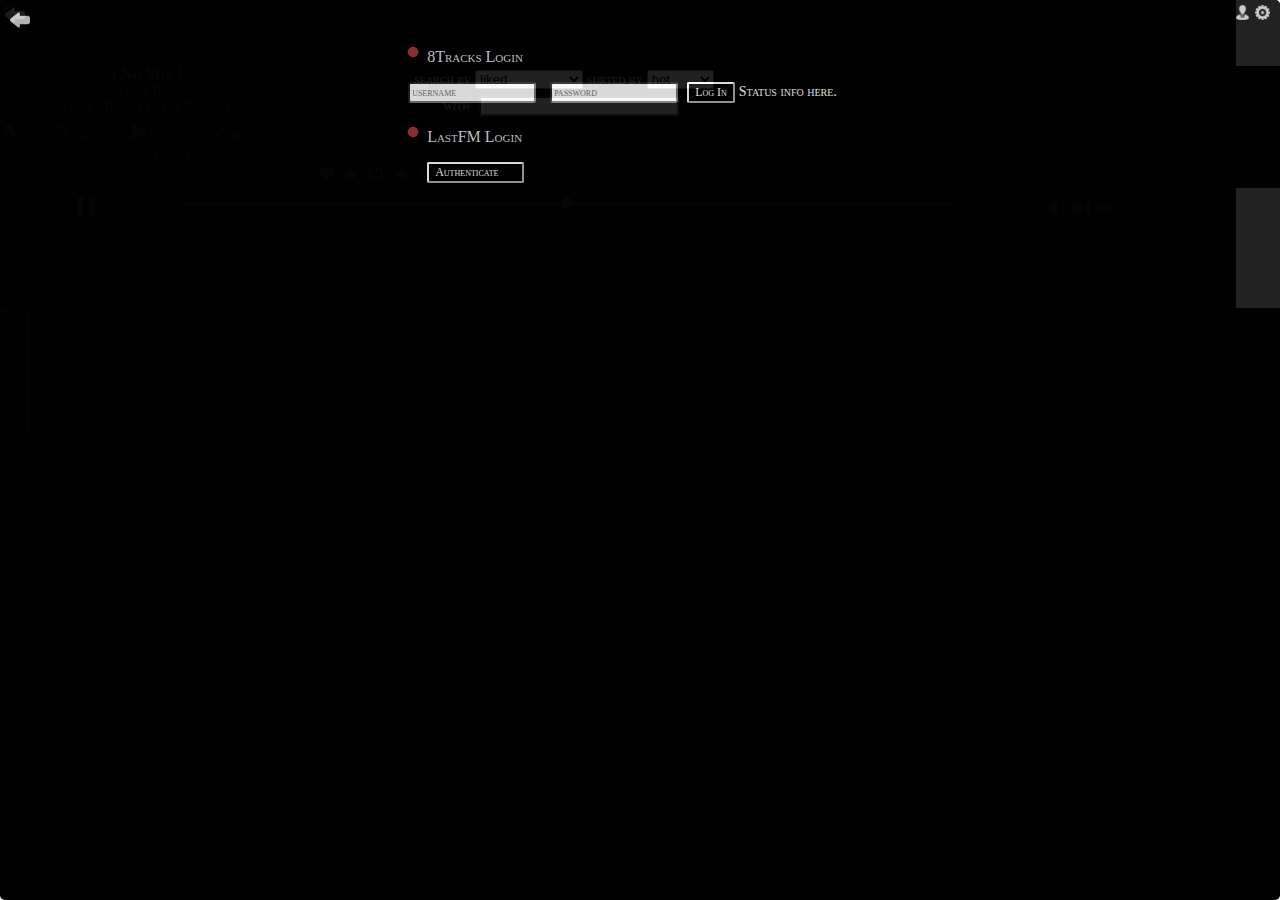
==== index.html @ 5eabb217 "fixed" ====
<html>
<head>
  <title>Scrobbler</title>
  
  <link rel="stylesheet" href="css/jquery-ui-1.10.4.custom.min.css" />
  <link rel="stylesheet" href="css/style.css" />

  <script src="lib/jquery-1.10.2.js"></script>
  <script src="lib/jquery-ui-1.10.4.min.js"></script>

  
  <script src="lib/jlayout/jquery.sizes.js"></script>
  <script src="lib/jlayout/jlayout.border.js"></script>
  <script src="lib/jlayout/jquery.jlayout.js"></script>

  <script src="lib/md5.js"></script>
  <script src="src/8tracks.js"></script>
  <script src="src/lastfm.js"></script>
  <script src="src/userInterface.js"></script>
  <script src="src/ui.js"></script>
</head>
<body>
<div id='search-page' data-layout='{"type": "border", "hgap": 3, "vgap": 3}'  class="search-overlay">
  <div class="north">
    <label class="medium text white vert-pad">search by</label>
    <select id="search-type" class="vert-pad">
      <option value="liked" selected>liked</option>
      <option value="listened">listened to</option>
      <option value="recommended">recommended</option>
      <!--<option value="keyword">keyword</option> -->
      <option value="tags">tag</option> 
      <option value="all">all mixes</option> 
    </select>
     <label class="medium text white vert-pad" for="search-sort">sorted by</label>
     <select class="vert-pad" id="search-sort" name="select">
      <option value="hot" selected>hot</option> 
      <option value="recent">recent</option>
      <option value="popular">popular</option>
    </select>
    <div class="vert-pad ui-widget" id="search-text-container">
      <label class="medium text white" for="search-text">with</label>
      <input type="text" class="small" style="height:20px; width:200px;font-size:8pt;" id="search-text" hint="search term here"></input>  
    </div>
    <div class="vert-pad" id='search-page-description' class="vert-pad text medium white"></div>
  </div> 
  <div id="search-element-template" class='search-result dummy text tiny black'>
    <img class="" id="cover"></img>
    <div class="search-result-text">
      <div id="name"></div>
      <div><img id="badge-icon" class="icon-sm image-bronze"></img></div>
      <img id="nlikes-icon" class="icon-tiny" src="images/heart-on.png"></img>
      <span id="nlikes-text">nlikes</span>

      <img id="nplays-icon" class="icon-tiny" src="images/play-black.png"></img>
      <span id="nplays-text">ntimes</span>

      <img id="ntracks-icon" class="icon-tiny" src="images/music.png"></img>
      <span id="ntracks-text">ntracks</span>
      <div id="tags"></div>
    </div>
  </div>
  <div id='search-page-results' style="overflow:scroll;" class="center" 
    data-layout='{"type": "grid", "hgap": 3, "vgap": 3}'>
    

  </div>
  <div id="search-back" title="return to player" style="position:absolute; top:5px;left:5px;" class="icon-med">
    <img src="images/back-white.png"/>
  </div>
</div>

<div id='login-page' data-layout='{"type": "border", "hgap": 3, "vgap": 3}' class="login-overlay" >
  <div class="north"></div>
  <div class="center">
    <div id="login-8tracks">
      <div id="login-text-8tracks" class="text large white block">
        <div title="is logged in" class="icon-med">
            <img id="login-indicator" src="images/dot-err.png"/>
         </div>
         8Tracks Login
      </div>

      <div class="block">
        <input class="text small" placeholder="username" type="text" id="login_username" name="username" />
        <input class="text small" placeholder="password" type="password" id="login_password" name="password" />
        <button class="text" id="player_log_in">Log In</button>
      </div>
    </div>

    <div id="login-lastfm">
      <div id="login-text-lastfm" class="text large white block">
        <div title="is logged in" class="icon-med">
            <img id="login-lastfm-indicator" src="images/dot-err.png"/>
         </div>
         LastFM Login
      </div>
      <div class="block">
        <button class="small text" id="login-lastfm-perm">Authenticate</button>
      </div>
    </div>
  </div>
  <div id="login-status" class="south text medium">
    Status info here.
  </div>
  
  
  <div id="login-back" title="return to player" style="position:absolute; top:10px;left:10px;" class="icon-med">
    <img src="images/back-white.png"/>
  </div>
</div>

<div id='player' data-layout='{"type": "border", "hgap": 8, "vgap": 3}' class="player-page">
  <div id='player-controls' class="north highlight-bar">
    <div title="search for mix" id="player_search" class="icon-sm left-align-icon">
      <img src="images/search.png"/>
    </div>
    <div title="cast" id="player_cast" class="dummy">
      <img src="images/chromecast-on.png"/>
    </div>
    <div title="login" id="player_login" class="icon-sm" style="position:absolute; top:5px; right:30px;">
      <img src="images/login.png"/>
    </div>
    <div title="open settings" id="player_settings" class="icon-sm" style="position:absolute; top:5px; right:10px;">
      <a href="options.html" target="_blank"><img src="images/cog.png"/></a>
    </div>  
  </div>

  <div id='player-cover' class="center">
      <b id="mix-title" class="text large">{ No Mix }</b>
      <div style="margin:auto;" id="track-title" class="text medium">No Mix Found</div>
      <div style="margin:auto;font-style:italic;" id="track-artist" class="text medium">
        Open 8Tracks Mix in Browser
      </div>

      <div id="mix-stats" class="block">
        <div class="spacey-right line">
          <div title="mix gold/bronze/silver medal" class="icon-sm left-align-icon"><img id="mix_rank" src="images/no-rank.png"/></div>
        </div>

        <div class="spacey-right line">
          <div title="number of likes" class="icon-sm"><img src="images/heart-on.png"/></div>
          <font class="text small" id="mix-likes">likes</font>
        </div>

        <div class="spacey-right line">
          <div title="number of listens" class="icon-sm"><img src="images/play.png"/></div>
          <font class="text small"  id="mix-plays">plays</font>
        </div>

        <div class="spacey-right line">
          <div title="number of tracks" class="icon-sm"><img src="images/music.png"/></div>
          <font class="text small"  id="mix-tracks">tracks</font>
        </div>
      </div>
      <div class="text small block" id="mix-tags">tag 1, tag 2, tag 3</div>
      <div><font class="text small block faint" id="mix-description">description here</font></div>
  </div>
  <div class="west">
    <img class="img-cover" id="albumart"></img>
    <div id="track-actions" class="block">

        <div title="like mix" class="icon-sm left-align-icon spacey" >
            <img id="player_like_mix" src="images/heart.png"/>
        </div>
        <div title="star track" class="icon-sm left-align-icon spacey">
          <img id="player_star_track" src="images/star.png"/>
        </div>
        
        <div title="play open mix in browser" id="player_sync" class="icon-sm left-align-icon spacey">
          <img src="images/sync.png"/>
        </div>
        <div title="open mix in browser" class="icon-sm left-align-icon spacey">
          <img id="player_goto" src="images/goto.png"/>
        </div>
        <div title="buy track" class="icon-sm left-align-icon spacey">
          <img id="player_purchase" src="images/buy.png"/>
        </div> 
    </div>

  </div>
  <div id="player-controls" data-layout='{"type": "border", "hgap": 3, "vgap": 3}'  class="south play-bar block highlight-bar">
      <div class="west vert-middle">
        <div class="icon-med left-align-icon">
          <img id="player_play" src="images/pause.png"/>
        </div>
      </div>
      <div id="player_prog" class="center">
          <input id="player_prog_slider" min="0" max="100" step="1" type="range"/>
          <font id="player_prog_duration" class="text small white">
            0:00
          </font>
      </div>
      <div class="east vert-middle">
          <div class="icon-med">
            <img id="player_volume" class="image-icon" src="images/highvolume.png"/>
          </div>
          <div class="icon-med">
            <img title="next track" id="player_skip" class="image-icon" src="images/ffwd.png"/>
          </div>
          <div class="icon-med">
            <img title="next mix" id="player_next_mix" class="image-icon" src="images/ffwd-mix.png"/>
          </div>
      </div>
      
    
  </div>
  <div id="player_volume_controls" class="sound-controls black">
    <div  style="left:30%; top:10%; height:80%;" id="player_volume_slider"></div>
  </div>
</div>
</body>
</html>
---- css/style.css ----
*:focus {
    outline: none;
}

div::-webkit-scrollbar {
    border-radius: 10px;
    width: 0.5em;
    height: 0.5em;
    background: rgba(20,20,20,0.1); 
    opacity: 0.0;
}
div::-webkit-scrollbar:hover {
    opacity: 0.3;
}
div::-webkit-scrollbar-track {
    box-shadow: inset 0 0 6px rgb(50,50,50); 
    border-radius: 10px;
    
}
div::-webkit-scrollbar-corner {
    opacity: 0;
}

div::-webkit-scrollbar-thumb {
    border-radius: 10px;
    box-shadow: inset 0 0 3px rgba(100,100,100, 0.3); 
    background: rgba(250,250,250,0.5); 
    
}


html, body {	
	width: 100%;
	height: 100%;
    border-radius:5px;
	min-width: 500px;
	min-height: 260px;
	padding: 0;
	margin: 0;
	overflow: hidden;
}
img {
    max-width:100%; 
    max-height:100%;
    margin:auto;
    display:block;
    border:0px solid;
}

button{
    margin-left:10px;
    margin-right:10px;
    border-radius: 2px;
    font-size:12px;
}
input[type="text"], input[type="password"]{
    margin-left:5px;
    margin-right:5px;
    margin-bottom:3px;
    border-radius: 3px;
}

input[type="range"] {
    -webkit-appearance: none;
    background-color: #DEDEDE;
    height: 3px;
}
 
input[type="range"]::-webkit-slider-thumb {
    -webkit-appearance: none;
    position: relative;
    top: -1px;
    z-index: 1;
    width: 11px;
    height: 11px;
 
    -webkit-border-radius: 40px;
    -moz-border-radius: 40px;
    border-radius: 40px;
    background-color: #FEFEFE;
}

.dummy {
    display:none;
}
.vert-middle {

}
.vert-pad{
    margin-bottom:5px;
}
.icon-tiny {
    width:5px; 
    display: inline-block;
    height:5px;
}

.icon-sm {
    width:15px; 
    display: inline-block;
	height:15px;
}

.icon-med {
    width:20px; 
    display: inline-block;
	height:20px;
}
.icon-lg {
    width:40px; 
    display: inline-block;
	height:40px;
}

.img-cover {
    background-color: #000000;
    width:100%; 
    height:auto;
    margin:auto;
    display:block;
    border:0px solid;
}



.player-page {
    height: 100%;
    background-color:#000;
    color:#eee;
}


.search-overlay, .login-overlay {
	height: 95%;
    width: 95%;
	background-color:rgba(0,0,0,1.0);
	color:#fff;
    opacity:0.85;
	top:0;
    left:0;
    text-align: center;
    position: absolute;
    padding: 10px;
    z-index: 1000;
}


.center, .east, .west, .north, .south {
	/*background-color: rgb(220,220,220);
	border: 1px solid rgb(200,200,200);
    */
	text-align: center;
    display: inline-block;
}

.highlight-bar {
    background-color:#222222;
    padding:0.1em;
    margin:0em;
}

.login-overlay .north {
    height:9%;
}
.login-overlay .south {
    height: 20%;
}
.login-overlay .center {
    height:70%;
}
.search-overlay .center {

}

.search-overlay .east, .search-overlay .west {
    
}

.login-overlay .north, .login-overlay .south {
    height: 10%;
}

.player-page .west {
	width: 30%;
}
.player-page .south {
	height: 13%;
}

.player-page .north {
	height: 7%;
}

.player-page .east{
    width: 0%;
}
.play-bar .center {
    width:60%;
    text-align:right;
}
.play-bar .west {
    width:8%;
}
.play-bar .east {
    width:20%;
}

.block {
    display:block;
    clear:both;
}
.line {
    display:inline-block;
    clear:both;
}

.spacey {
    margin-right:0.2em;
    margin-left:0.2em;
}
.spacey-right {
    margin-right:2em;
}

.huge {
    font-size:36px;
}
.large {
	font-size:16px;
}
.medium {
	font-size:14px;
}
.text {
    margin: auto; 
    font-family:"Lucida Grande";
    font-variant:small-caps;
}
.tiny {
    font-size:10px;
}
.small {
	font-size:12px;
}
.black {
    color:#222222;
}
.faint {
	opacity:0.8;
}
.white{
    color:#DEDEDE;
}
.red-button {
    color:#110000;
    background-color:#814141;
    border-color:#814141;
}
.green-button {
    color:#001100;
    background-color:#418141;
    border-color:#418141;
}
.search-result {
    text-align: center;
    width: 100px;
    height: 100px;
    display: inline-block;
    overflow: hidden;

}
.search-result-text {
	position:relative;
    color:#fff;
    background-color:rgba(0,0,0,0.8);
    top:-100px;
    left:0px;
    width:100px; 
    height:100px;
    text-align: center;
    z-index: 10;
    opacity: 0;
    word-wrap: break-word;
    -webkit-transition: all 0.5s ease;
    -moz-transition: all 0.5s ease;
    -o-transition: all 0.5s ease;
    transition: all 0.5s ease;
}
.search-result-text:hover {
    opacity:1;
}


.sound-controls {
    position:absolute;
    height:125px;
    width: 25px;
    font-style: normal;
    font-size:6pt;
    /*display:none;*/
    z-index: 20;
    background-color:#313131;
    border: solid 2px #777;
}

.left-align-icon {
    float: left;
    padding:0.1em;
}
.ui-autocomplete { 
    font-style: normal;
    font-size:8pt;
    position: absolute; 
    cursor: default;
    z-index:1000 !important;
}
#mix-tags {
    padding-top:0.5em;
    padding-bottom:0.7em;
}


#track-actions {
    margin-bottom:0.2em;
    padding:1em;
}

#player  {
    width:100%;
    height:100%;
}
#player-controls {
    width:100%;
}

#player_prog_slider {
    margin-top:1.0em;

    width:100%;
}
#player_prog_duration {
    z-index: 9999;
}
#mix-stats {
    margin-top:0.3em;
}

#login-text-8tracks,#login-text-lastfm {
    float: left;
    margin-bottom:1em;
    margin-top:1em;
}
#login-lastfm-perm{
    float:left;
    padding-right:2em;
    background-color:#000;
    border-color:white;
    margin-left:2em;
    color:white;
}
#player_log_in {
    color:white;
    background-color:#000;
    border-color:white;
}
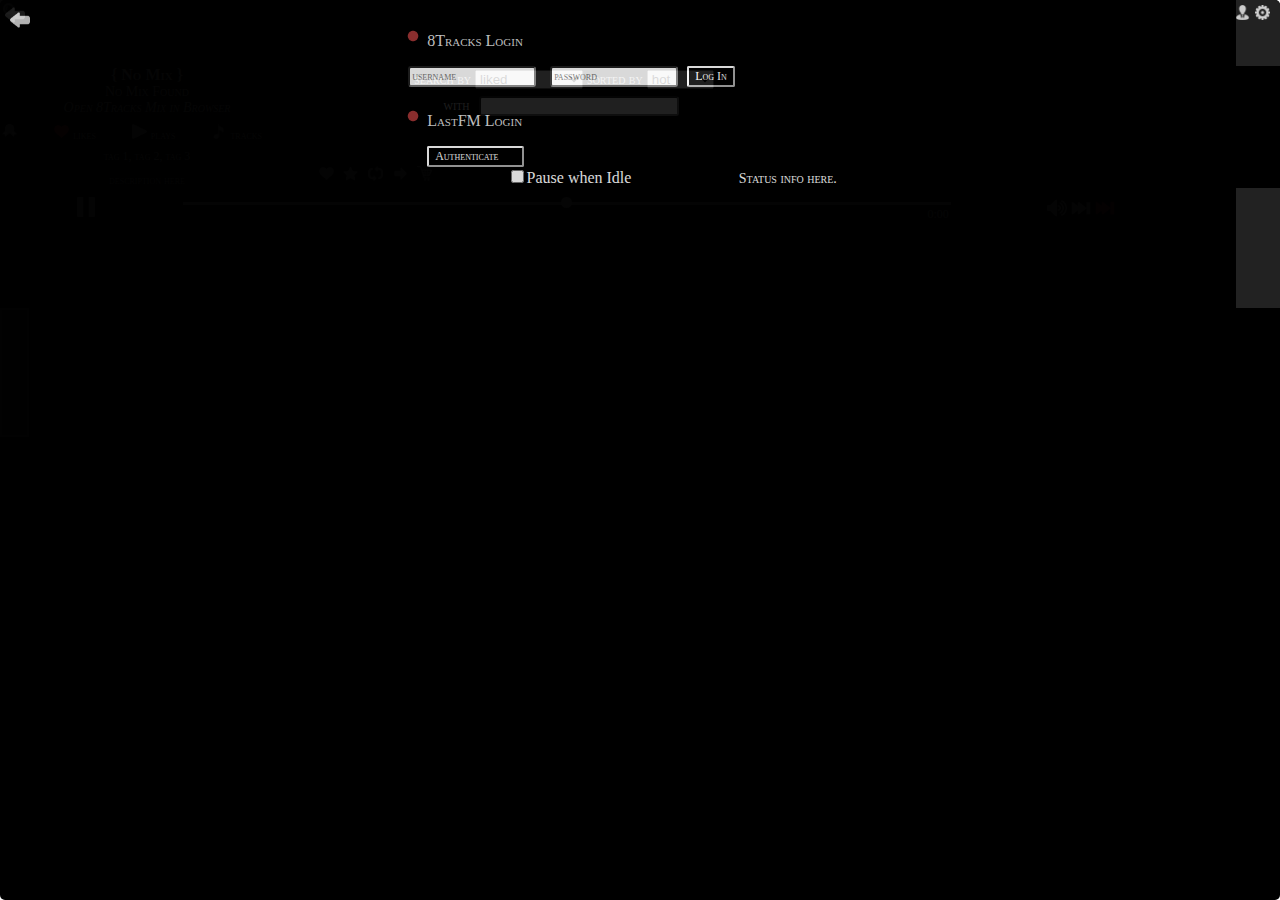
==== commit 16e90c7d: "removed black shading" ====
--- a/index.html
+++ b/index.html
@@ -51,7 +51,7 @@
       <img id="nlikes-icon" class="icon-tiny" src="images/heart-on.png"></img>
       <span id="nlikes-text">nlikes</span>
 
-      <img id="nplays-icon" class="icon-tiny" src="images/play-black.png"></img>
+      <img id="nplays-icon" class="icon-tiny" src="images/play.png"></img>
       <span id="nplays-text">ntimes</span>
 
       <img id="ntracks-icon" class="icon-tiny" src="images/music.png"></img>
@@ -97,6 +97,11 @@
       <div class="block">
         <button class="small text" id="login-lastfm-perm">Authenticate</button>
       </div>
+
+      <div id="pon" class="block">
+        <span><input id="enable_pause_on_idle" type="checkbox"></input>Pause when Idle</span>
+      </div>
+
     </div>
   </div>
   <div id="login-status" class="south text medium">
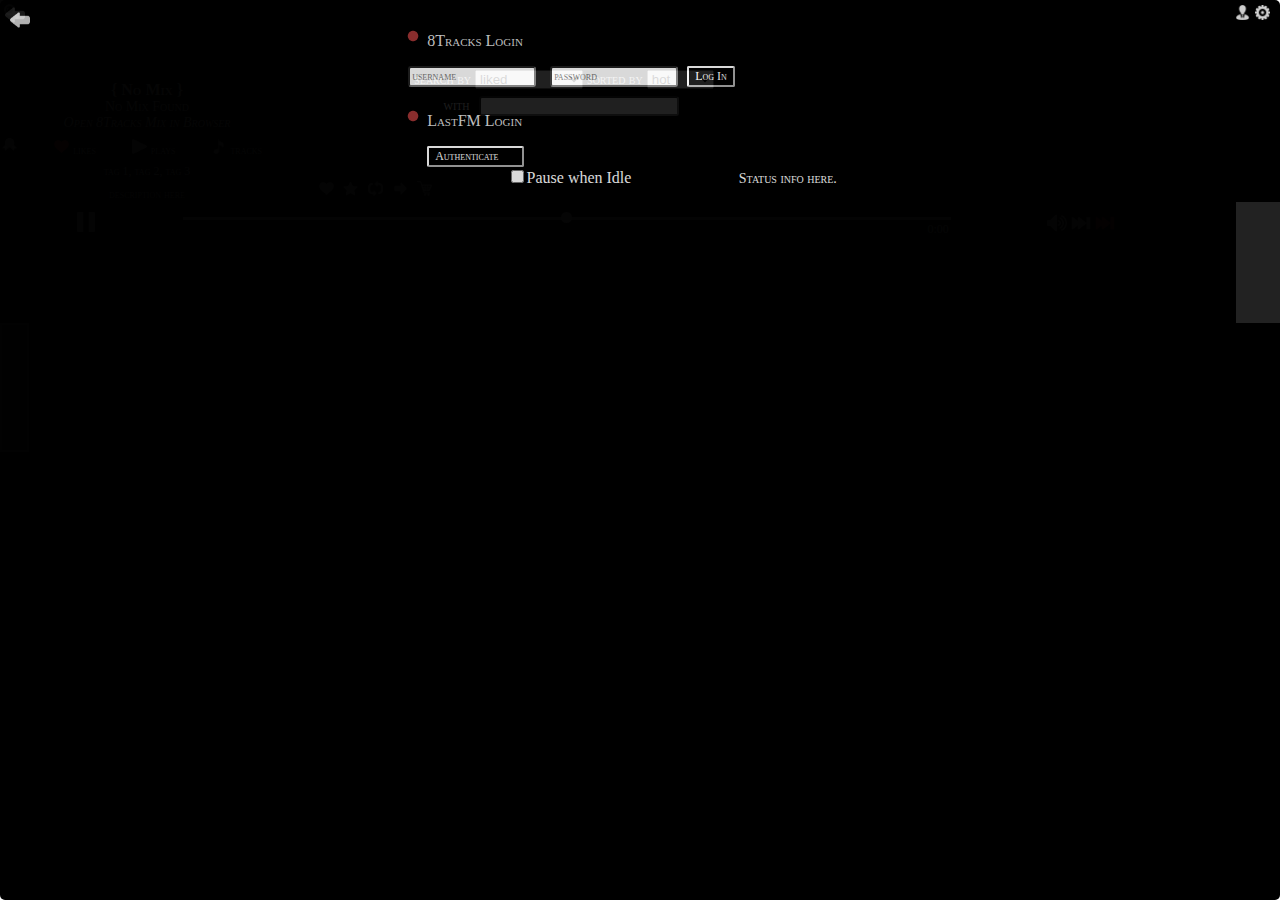
==== commit 388363f1: "removed black shading" ====
--- a/index.html
+++ b/index.html
@@ -115,7 +115,7 @@
 </div>
 
 <div id='player' data-layout='{"type": "border", "hgap": 8, "vgap": 3}' class="player-page">
-  <div id='player-controls' class="north highlight-bar">
+  <div id='player-controls' class="north">
     <div title="search for mix" id="player_search" class="icon-sm left-align-icon">
       <img src="images/search.png"/>
     </div>
--- a/css/style.css
+++ b/css/style.css
@@ -189,7 +189,7 @@
 }
 
 .player-page .north {
-	height: 7%;
+	height: 9%;
 }
 
 .player-page .east{
@@ -308,6 +308,10 @@
     float: left;
     padding:0.1em;
 }
+#player_search {
+    margin-left:0.15em;
+    margin-top:0.15em;
+}
 .ui-autocomplete { 
     font-style: normal;
     font-size:8pt;
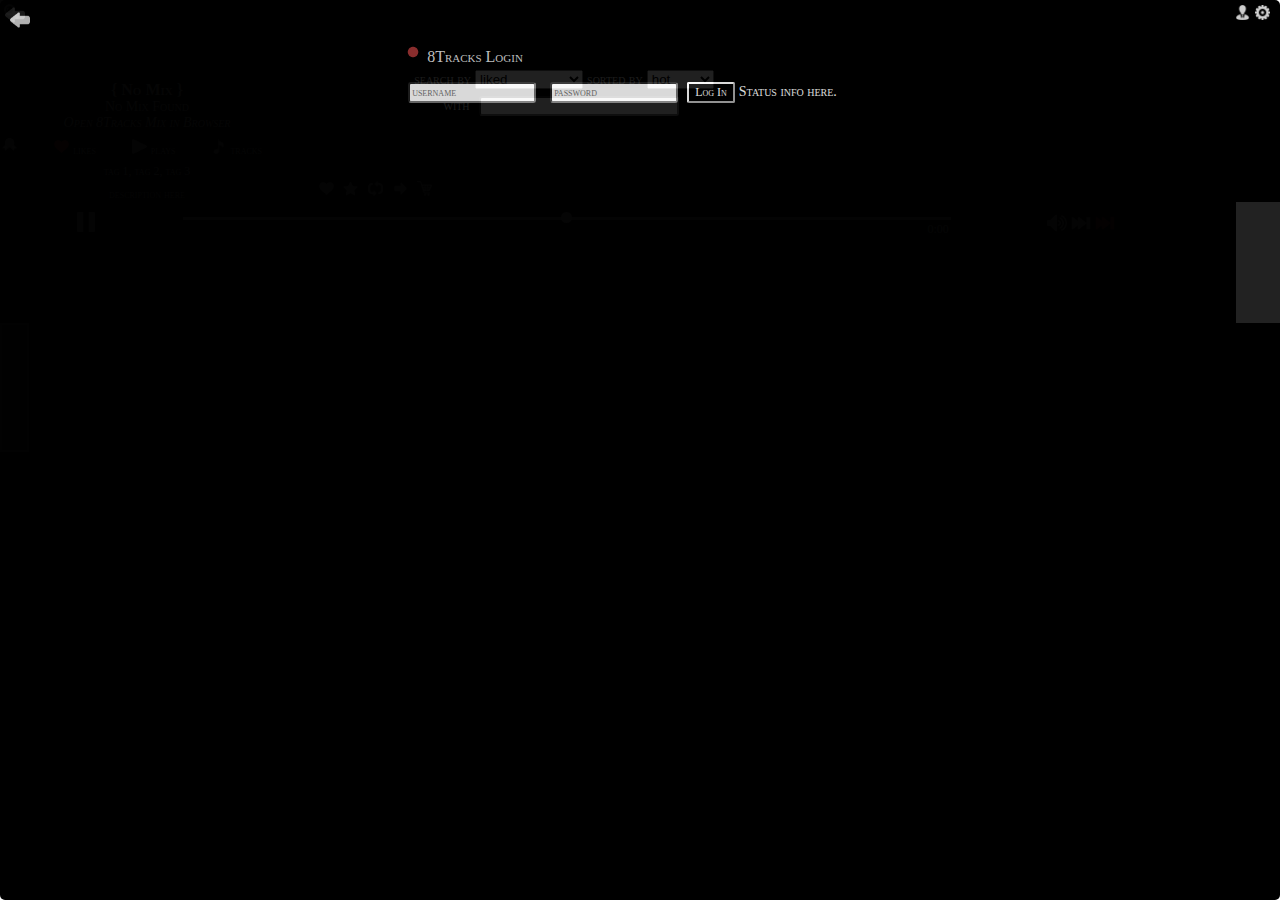
==== commit a3a68e2a: "disabled lastfm login" ====
--- a/index.html
+++ b/index.html
@@ -87,7 +87,7 @@
       </div>
     </div>
 
-    <div id="login-lastfm">
+    <div id="login-lastfm" class="dummy">
       <div id="login-text-lastfm" class="text large white block">
         <div title="is logged in" class="icon-med">
             <img id="login-lastfm-indicator" src="images/dot-err.png"/>
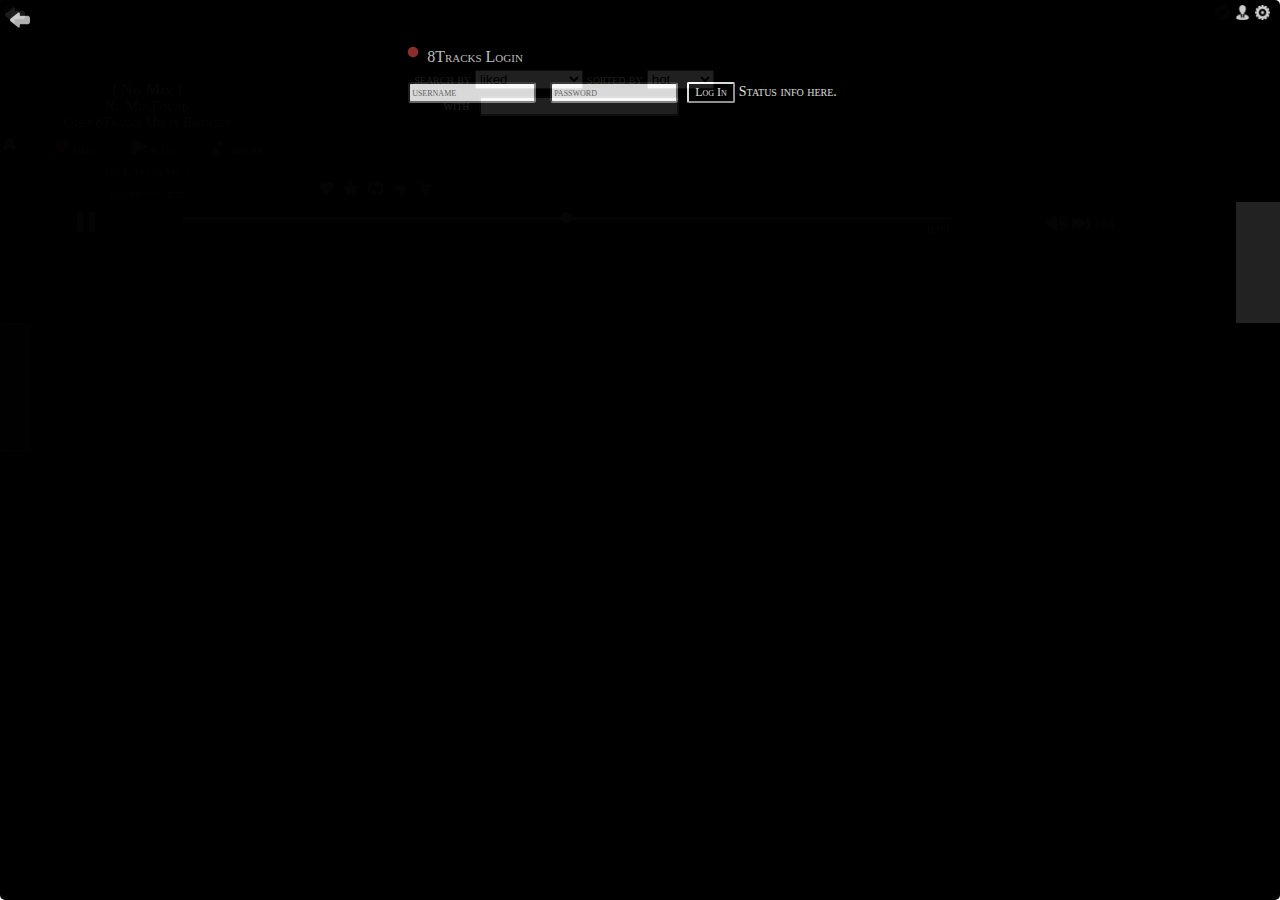
==== commit 26be0e93: "F" ====
--- a/index.html
+++ b/index.html
@@ -125,8 +125,11 @@
     <div title="login" id="player_login" class="icon-sm" style="position:absolute; top:5px; right:30px;">
       <img src="images/login.png"/>
     </div>
-    <div title="open settings" id="player_settings" class="icon-sm" style="position:absolute; top:5px; right:10px;">
-      <a href="options.html" target="_blank"><img src="images/cog.png"/></a>
+    <div title="open manager" id="preferences" class="icon-sm" style="position:absolute; top:5px; right:10px;">
+      <a href="preferences.html" target="_blank"><img src="images/cog.png"/></a>
+    </div>  
+    <div title="open settings" id="player_settings" class="icon-sm" style="position:absolute; top:5px; right:50px;">
+      <a href="options.html" target="_blank"><img src="images/record.png"/></a>
     </div>  
   </div>
 
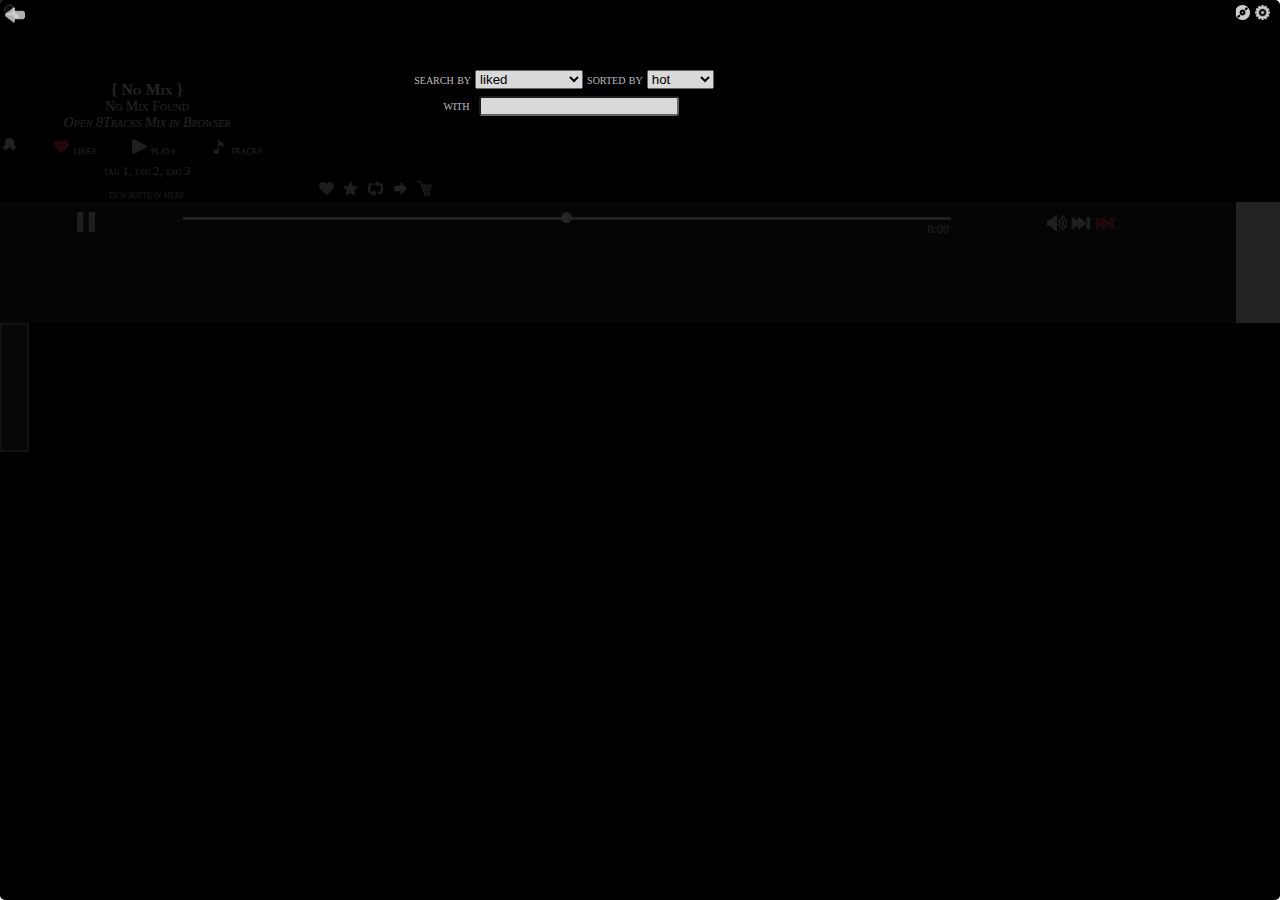
==== commit 9a59a7f5: "fixed" ====
--- a/index.html
+++ b/index.html
@@ -69,50 +69,7 @@
   </div>
 </div>
 
-<div id='login-page' data-layout='{"type": "border", "hgap": 3, "vgap": 3}' class="login-overlay" >
-  <div class="north"></div>
-  <div class="center">
-    <div id="login-8tracks">
-      <div id="login-text-8tracks" class="text large white block">
-        <div title="is logged in" class="icon-med">
-            <img id="login-indicator" src="images/dot-err.png"/>
-         </div>
-         8Tracks Login
-      </div>
 
-      <div class="block">
-        <input class="text small" placeholder="username" type="text" id="login_username" name="username" />
-        <input class="text small" placeholder="password" type="password" id="login_password" name="password" />
-        <button class="text" id="player_log_in">Log In</button>
-      </div>
-    </div>
-
-    <div id="login-lastfm" class="dummy">
-      <div id="login-text-lastfm" class="text large white block">
-        <div title="is logged in" class="icon-med">
-            <img id="login-lastfm-indicator" src="images/dot-err.png"/>
-         </div>
-         LastFM Login
-      </div>
-      <div class="block">
-        <button class="small text" id="login-lastfm-perm">Authenticate</button>
-      </div>
-
-      <div id="pon" class="block">
-        <span><input id="enable_pause_on_idle" type="checkbox"></input>Pause when Idle</span>
-      </div>
-
-    </div>
-  </div>
-  <div id="login-status" class="south text medium">
-    Status info here.
-  </div>
-  
-  
-  <div id="login-back" title="return to player" style="position:absolute; top:10px;left:10px;" class="icon-med">
-    <img src="images/back-white.png"/>
-  </div>
-</div>
 
 <div id='player' data-layout='{"type": "border", "hgap": 8, "vgap": 3}' class="player-page">
   <div id='player-controls' class="north">
@@ -122,13 +79,10 @@
     <div title="cast" id="player_cast" class="dummy">
       <img src="images/chromecast-on.png"/>
     </div>
-    <div title="login" id="player_login" class="icon-sm" style="position:absolute; top:5px; right:30px;">
-      <img src="images/login.png"/>
-    </div>
     <div title="open manager" id="preferences" class="icon-sm" style="position:absolute; top:5px; right:10px;">
       <a href="preferences.html" target="_blank"><img src="images/cog.png"/></a>
     </div>  
-    <div title="open settings" id="player_settings" class="icon-sm" style="position:absolute; top:5px; right:50px;">
+    <div title="open settings" id="player_settings" class="icon-sm" style="position:absolute; top:5px; right:30px;">
       <a href="options.html" target="_blank"><img src="images/record.png"/></a>
     </div>  
   </div>
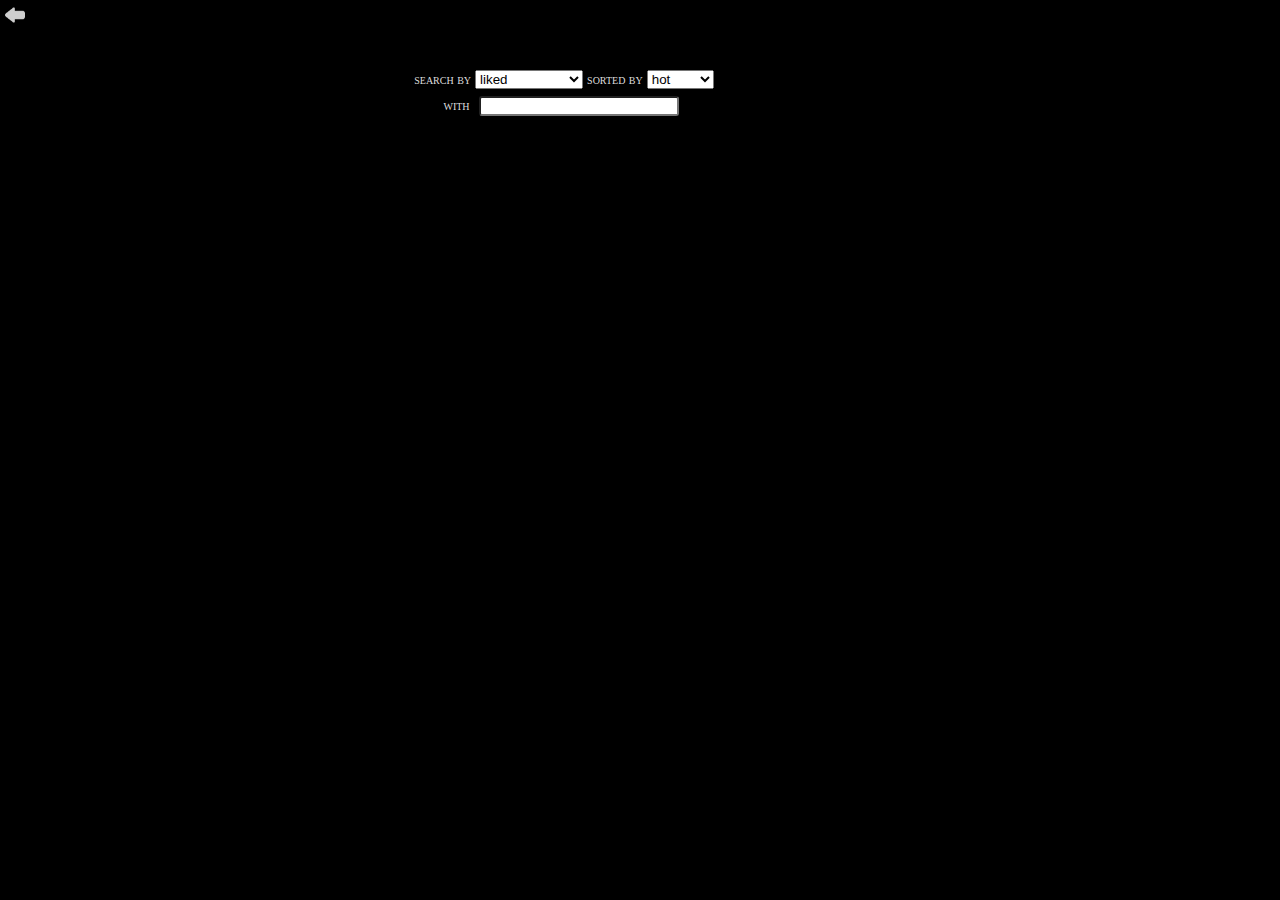
==== commit b1d372b8: "T" ====
--- a/index.html
+++ b/index.html
@@ -20,6 +20,32 @@
   <script src="src/ui.js"></script>
 </head>
 <body>
+<div id='login_prompt' class="prompt login">
+  <div class="prompt_text">
+  <div>Login to 8Tracks Virtuoso</div>
+  <br>
+  <div class="large">Please login using one of the following, then open this page again:</div>
+  <br>
+  <div class="large"><span><a href="preferences.html" target="_blank"><img class="icon-med" src="images/cog.png"/> preferences page</a></span></div>
+  <div class="large"><span><a href="http://www.8tracks.com" target="_blank"><img class="icon-med" src="images/music.png"/> 8tracks website</a></span></div>
+  </div>
+</div>
+
+<div id='mix_prompt' class='prompt mix'>
+  <div class="prompt_text">
+  <div>Select a Mix</div>
+  <br>
+  <div class="large">Please select a mix using one of the following methods:</div>
+  <br>
+  <div class="large"><span id="mixprompt_search" class="fake-link"><img class="icon-med" src="images/search.png"/> search for mix in Virtuoso</span></div>
+  <div class="large"><span><a href="http://www.8tracks.com" target="_blank"><img class="icon-med" src="images/music.png"/> 
+  open mix on 8tracks website</a></span></div>
+  <div class="large"><span><a href="options.html" target="_blank"><img class="icon-med" src="images/record.png"/> 
+  past mix in Virtuoso mix manager</a></span></div>
+  </div>
+</div>
+
+
 <div id='search-page' data-layout='{"type": "border", "hgap": 3, "vgap": 3}'  class="search-overlay">
   <div class="north">
     <label class="medium text white vert-pad">search by</label>
--- a/css/style.css
+++ b/css/style.css
@@ -136,7 +136,7 @@
     width: 95%;
 	background-color:rgba(0,0,0,1.0);
 	color:#fff;
-    opacity:0.85;
+    opacity:1.0;
 	top:0;
     left:0;
     text-align: center;
@@ -324,7 +324,9 @@
     padding-bottom:0.7em;
 }
 
-
+a:visited { text-decoration: none; color:#8e44ad; }
+a { text-decoration: none; color:#3498db } /* Globally */
+.fake-link {cursor: pointer; color:#3498db;}
 #track-actions {
     margin-bottom:0.2em;
     padding:1em;
@@ -350,21 +352,26 @@
     margin-top:0.3em;
 }
 
-#login-text-8tracks,#login-text-lastfm {
-    float: left;
-    margin-bottom:1em;
-    margin-top:1em;
-}
-#login-lastfm-perm{
-    float:left;
-    padding-right:2em;
-    background-color:#000;
-    border-color:white;
-    margin-left:2em;
-    color:white;
-}
-#player_log_in {
+.prompt {
+    position:absolute;
+    width:100%;
+    height:100%;
     color:white;
     background-color:#000;
+    z-index:1000;
     border-color:white;
+}
+.prompt.login {
+    z-index: 900;
+}
+.prompt.mix {
+    z-index: 500;
+}
+
+.prompt_text {
+    position:relative;
+    top:10%;
+    left:15%;
+    width:65%;
+    font-size:2em;
 }